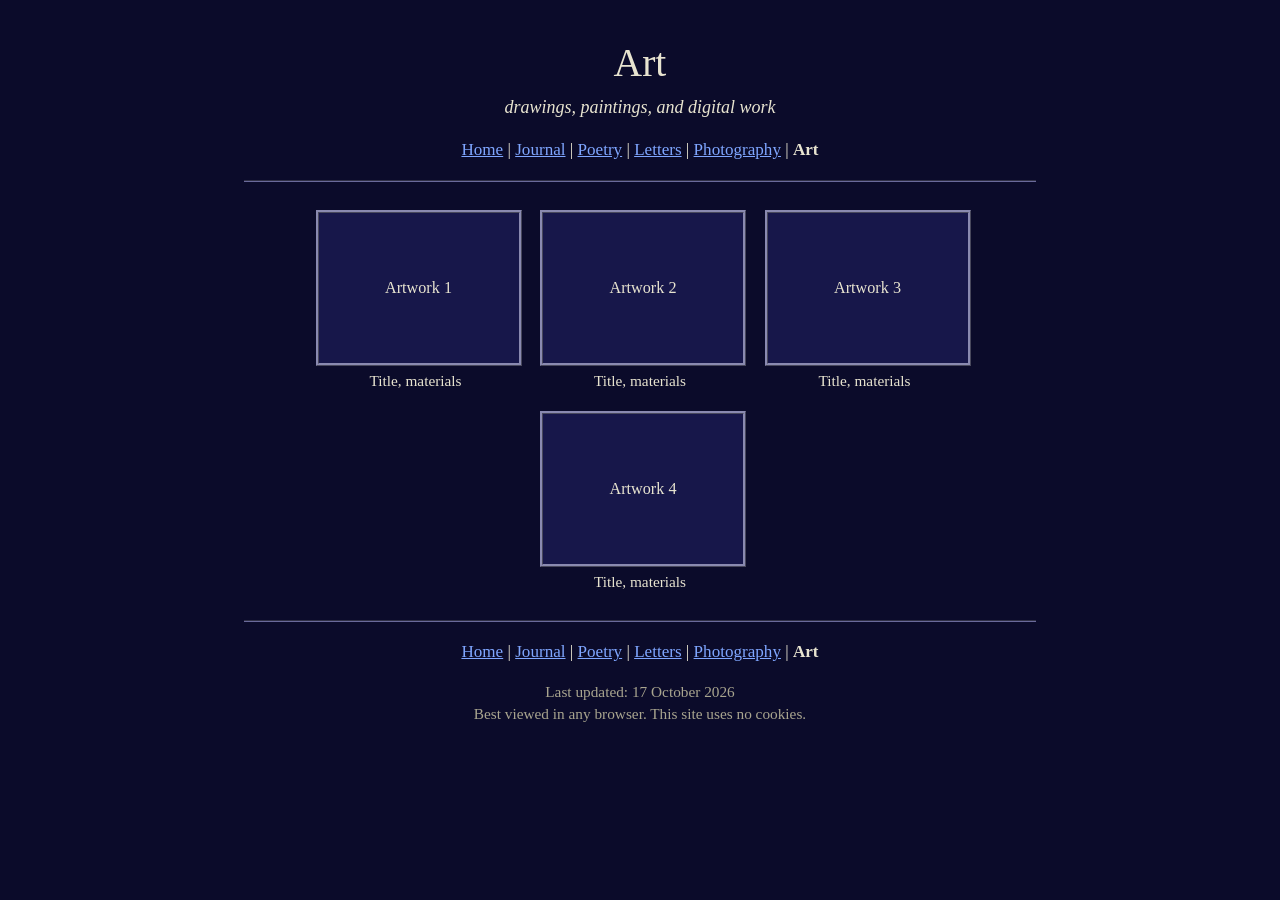
==== art.html @ 1dc94438 "Add files via upload" ====
<!DOCTYPE html>
<html lang="en">
<head>
<meta charset="UTF-8">
<meta name="viewport" content="width=device-width, initial-scale=1">
<title>Art | Your Name</title>
<link rel="stylesheet" href="style.css">
</head>
<body>
<h1>Art</h1>
<p class="tagline">drawings, paintings, and digital work</p>
<p class="nav"><a href="index.html">Home</a> | <a href="journal.html">Journal</a> | <a href="poetry.html">Poetry</a> | <a href="letters.html">Letters</a> | <a href="photography.html">Photography</a> | <b>Art</b></p>
<hr>
<!--
  Add artwork the same way as photos:
  <figure><img src="images/fox.png" alt="Pencil drawing of a fox"><figcaption>Fox, pencil</figcaption></figure>
  Always describe the picture in the alt text.
-->
<div class="gallery">
<figure><div class="box">Artwork 1</div><figcaption>Title, materials</figcaption></figure>
<figure><div class="box">Artwork 2</div><figcaption>Title, materials</figcaption></figure>
<figure><div class="box">Artwork 3</div><figcaption>Title, materials</figcaption></figure>
<figure><div class="box">Artwork 4</div><figcaption>Title, materials</figcaption></figure>
</div>
<hr>
<p class="nav"><a href="index.html">Home</a> | <a href="journal.html">Journal</a> | <a href="poetry.html">Poetry</a> | <a href="letters.html">Letters</a> | <a href="photography.html">Photography</a> | <b>Art</b></p>
<p class="small">Last updated: 17 October 2026<br>Best viewed in any browser. This site uses no cookies.</p>
</body>
</html>
---- style.css ----
/* Early-web style. Change these colors to restyle every page. */
body {
  background: #0b0b2a;       /* page background */
  color: #e8e4d0;            /* text */
  font-family: "Times New Roman", Times, serif;
  font-size: 18px;
  line-height: 1.4;
  margin: 0 auto;
  max-width: 44em;
  padding: 16px 20px 40px;
}
a:link { color: #7fa6ff; }
a:visited { color: #c9a0ff; }
a:hover { color: #ffff66; }
a:focus-visible { outline: 2px solid #ffff66; }

h1 { text-align: center; font-size: 2.2em; font-weight: normal; margin: 20px 0 4px; }
h2 { font-size: 1.4em; margin: 24px 0 2px; color: #ffe27a; }
.tagline { text-align: center; font-style: italic; margin: 0 0 14px; }
hr { border: 0; border-top: 2px groove #6a6a9a; margin: 18px 0; }

/* The row of links at the top and bottom */
.nav { text-align: center; font-size: .95em; }

.date { font-size: .85em; color: #a9a58f; margin: 0 0 8px; }
.poem p { white-space: pre-line; margin: 8px 0 8px 2em; }
.small { font-size: .85em; text-align: center; color: #a9a58f; }

/* Photo and art thumbnails with old-school beveled frames */
.gallery { text-align: center; }
.gallery figure { display: inline-block; margin: 10px; vertical-align: top; width: 200px; }
.gallery img, .box { width: 200px; height: 150px; object-fit: cover; border: 3px ridge #8a8ab0; display: block; }
.box { background: #17174a; line-height: 150px; font-size: .9em; }
.gallery figcaption { font-size: .85em; margin-top: 4px; }

/* Home page list */
dl dt { margin-top: 12px; }
dl dd { margin: 0 0 0 2em; font-size: .95em; }
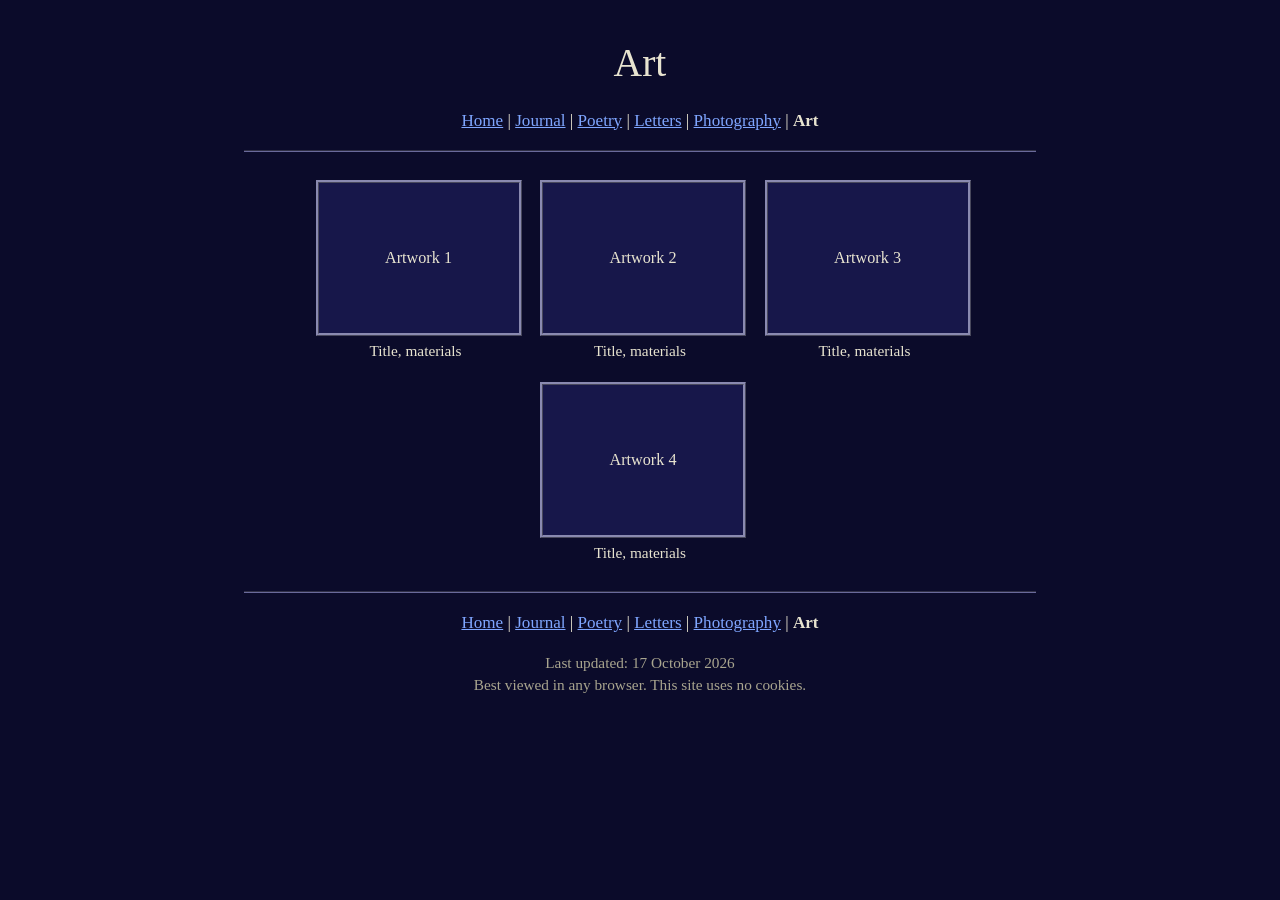
==== commit c42e2007: "Update art.html" ====
--- a/art.html
+++ b/art.html
@@ -8,7 +8,7 @@
 </head>
 <body>
 <h1>Art</h1>
-<p class="tagline">drawings, paintings, and digital work</p>
+<p class="tagline"></p>
 <p class="nav"><a href="index.html">Home</a> | <a href="journal.html">Journal</a> | <a href="poetry.html">Poetry</a> | <a href="letters.html">Letters</a> | <a href="photography.html">Photography</a> | <b>Art</b></p>
 <hr>
 <!--
